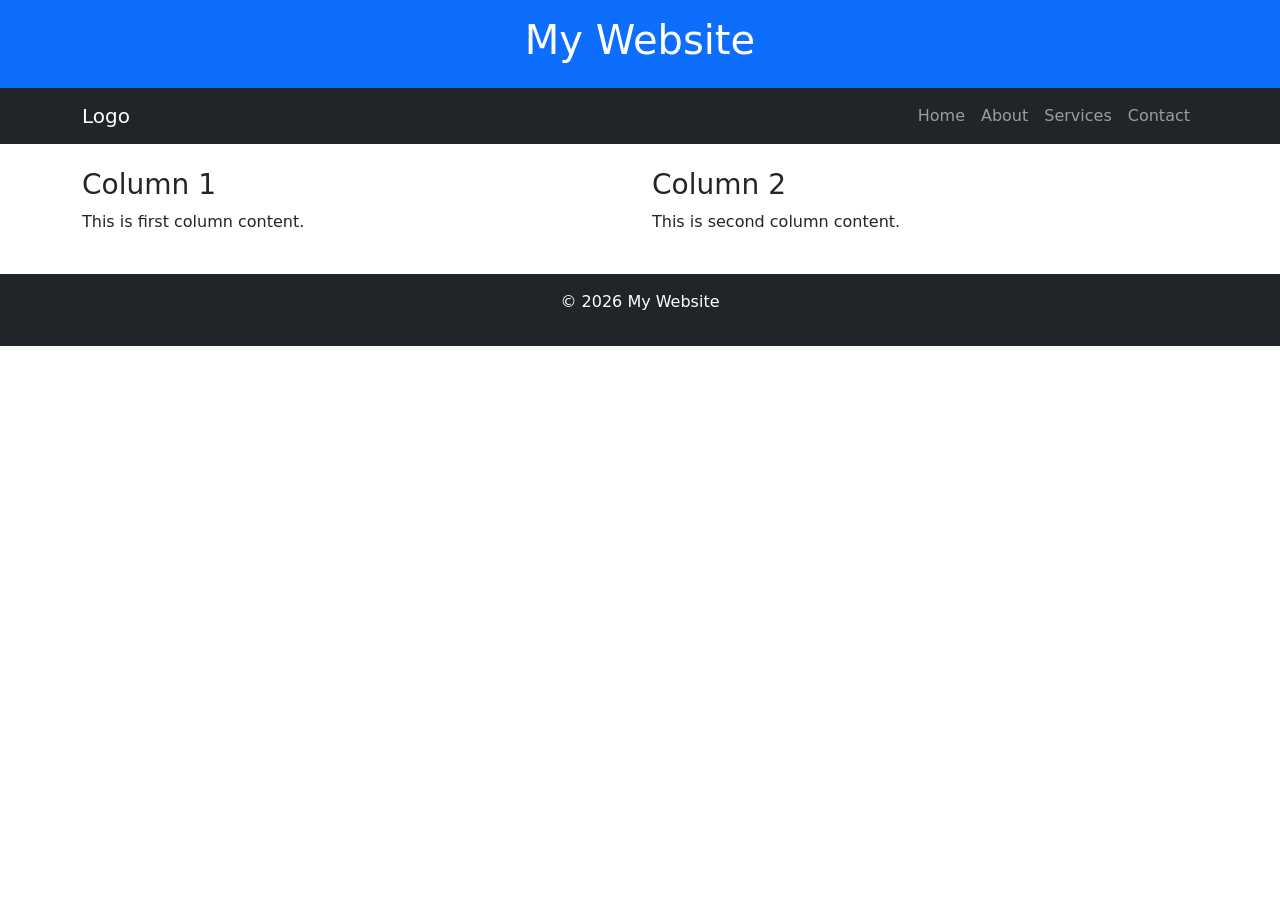
==== index.HTML @ 79d009bd "experiment 1 index html file" ====
<!DOCTYPE html>
<html lang="en">
<head>
    <meta charset="UTF-8">
    <meta name="viewport" content="width=device-width, initial-scale=1.0">
    <title>Responsive Web Page</title>

    <!-- Bootstrap CSS -->
    <link href="https://cdn.jsdelivr.net/npm/bootstrap@5.3.0/dist/css/bootstrap.min.css" rel="stylesheet">

    <!-- Custom CSS -->
    <link rel="stylesheet" href="style.css">
</head>
<body>

    <!-- Header -->
    <header class="bg-primary text-white text-center p-3">
        <h1>My Website</h1>
    </header>

    <!-- Navbar -->
    <nav class="navbar navbar-expand-lg navbar-dark bg-dark">
        <div class="container">
            <a class="navbar-brand" href="#">Logo</a>
            <button class="navbar-toggler" type="button" data-bs-toggle="collapse" data-bs-target="#menu">
                <span class="navbar-toggler-icon"></span>
            </button>

            <div class="collapse navbar-collapse" id="menu">
                <ul class="navbar-nav ms-auto">
                    <li class="nav-item"><a class="nav-link" href="#">Home</a></li>
                    <li class="nav-item"><a class="nav-link" href="#">About</a></li>
                    <li class="nav-item"><a class="nav-link" href="#">Services</a></li>
                    <li class="nav-item"><a class="nav-link" href="#">Contact</a></li>
                </ul>
            </div>
        </div>
    </nav>

    <!-- Content -->
    <div class="container mt-4">
        <div class="row">
            <div class="col-md-6 col-lg-6 col-sm-12">
                <div class="box">
                    <h3>Column 1</h3>
                    <p>This is first column content.</p>
                </div>
            </div>

            <div class="col-md-6 col-lg-6 col-sm-12">
                <div class="box">
                    <h3>Column 2</h3>
                    <p>This is second column content.</p>
                </div>
            </div>
        </div>
    </div>

    <!-- Footer -->
    <footer class="bg-dark text-white text-center p-3 mt-4">
        <p>&copy; 2026 My Website</p>
    </footer>

    <!-- Bootstrap JS -->
    <script src="https://cdn.jsdelivr.net/npm/bootstrap@5.3.0/dist/js/bootstrap.bundle.min.js"></script>

    <!-- Custom JS -->
    <script src="script.js"></script>

</body>
</html>
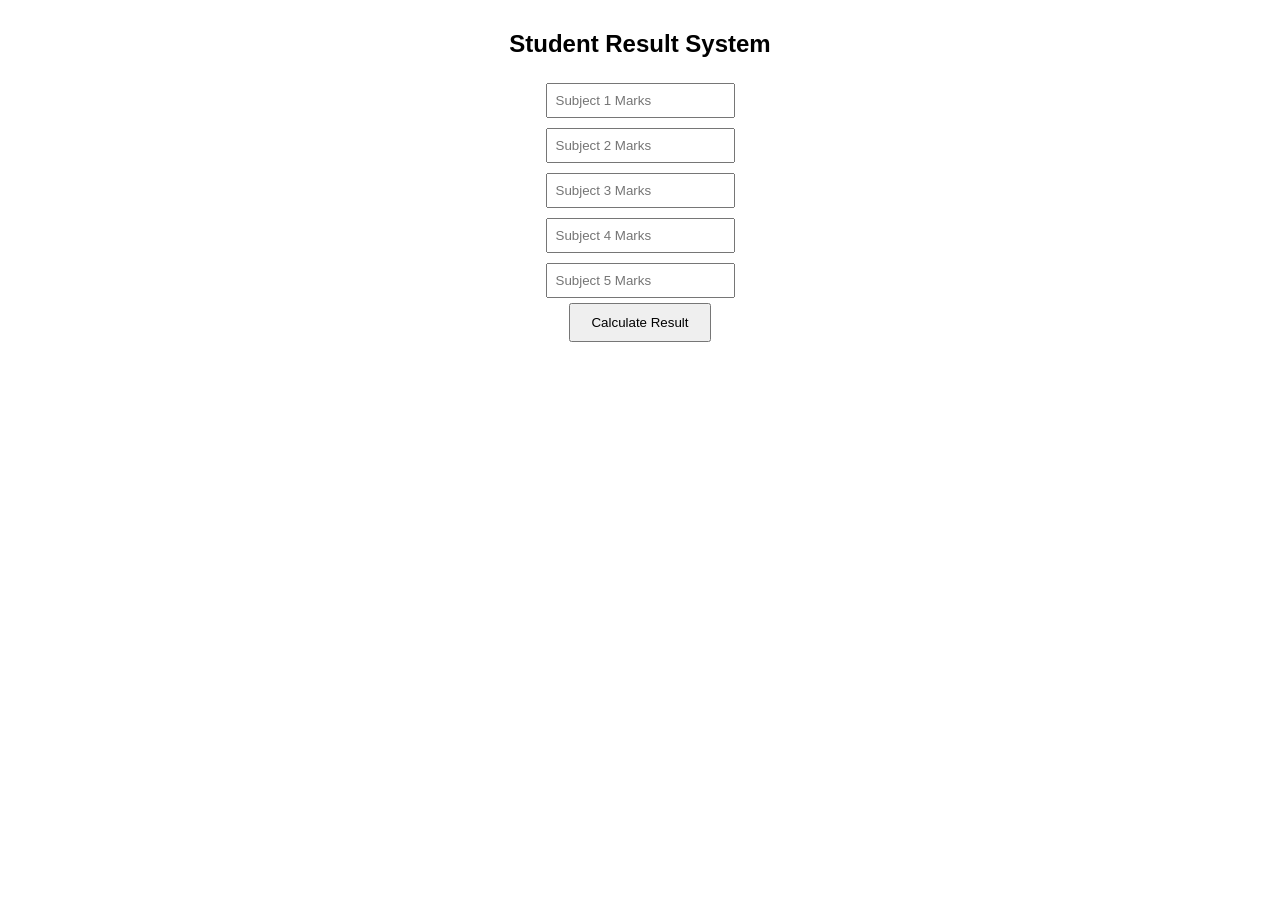
==== commit f8843863: "Add files via upload Project Second semeter Student Result html css and js" ====
--- a/index.HTML
+++ b/index.HTML
@@ -1,71 +1,72 @@
 <!DOCTYPE html>
-<html lang="en">
+<html>
 <head>
-    <meta charset="UTF-8">
-    <meta name="viewport" content="width=device-width, initial-scale=1.0">
-    <title>Responsive Web Page</title>
-
-    <!-- Bootstrap CSS -->
-    <link href="https://cdn.jsdelivr.net/npm/bootstrap@5.3.0/dist/css/bootstrap.min.css" rel="stylesheet">
-
-    <!-- Custom CSS -->
-    <link rel="stylesheet" href="style.css">
+    <title>Student Result System</title>
+    <style>
+        body {
+            font-family: Arial, sans-serif;
+            text-align: center;
+            margin-top: 30px;
+        }
+        input {
+            margin: 5px;
+            padding: 8px;
+        }
+        button {
+            padding: 10px 20px;
+        }
+        #result {
+            margin-top: 20px;
+            font-size: 18px;
+        }
+    </style>
 </head>
 <body>
 
-    <!-- Header -->
-    <header class="bg-primary text-white text-center p-3">
-        <h1>My Website</h1>
-    </header>
+    <h2>Student Result System</h2>
 
-    <!-- Navbar -->
-    <nav class="navbar navbar-expand-lg navbar-dark bg-dark">
-        <div class="container">
-            <a class="navbar-brand" href="#">Logo</a>
-            <button class="navbar-toggler" type="button" data-bs-toggle="collapse" data-bs-target="#menu">
-                <span class="navbar-toggler-icon"></span>
-            </button>
+    <input type="number" id="sub1" placeholder="Subject 1 Marks"><br>
+    <input type="number" id="sub2" placeholder="Subject 2 Marks"><br>
+    <input type="number" id="sub3" placeholder="Subject 3 Marks"><br>
+    <input type="number" id="sub4" placeholder="Subject 4 Marks"><br>
+    <input type="number" id="sub5" placeholder="Subject 5 Marks"><br>
 
-            <div class="collapse navbar-collapse" id="menu">
-                <ul class="navbar-nav ms-auto">
-                    <li class="nav-item"><a class="nav-link" href="#">Home</a></li>
-                    <li class="nav-item"><a class="nav-link" href="#">About</a></li>
-                    <li class="nav-item"><a class="nav-link" href="#">Services</a></li>
-                    <li class="nav-item"><a class="nav-link" href="#">Contact</a></li>
-                </ul>
-            </div>
-        </div>
-    </nav>
+    <button onclick="calculateResult()">Calculate Result</button>
 
-    <!-- Content -->
-    <div class="container mt-4">
-        <div class="row">
-            <div class="col-md-6 col-lg-6 col-sm-12">
-                <div class="box">
-                    <h3>Column 1</h3>
-                    <p>This is first column content.</p>
-                </div>
-            </div>
+    <div id="result"></div>
 
-            <div class="col-md-6 col-lg-6 col-sm-12">
-                <div class="box">
-                    <h3>Column 2</h3>
-                    <p>This is second column content.</p>
-                </div>
-            </div>
-        </div>
-    </div>
+    <script>
+        function calculateResult() {
+            let s1 = Number(document.getElementById("sub1").value);
+            let s2 = Number(document.getElementById("sub2").value);
+            let s3 = Number(document.getElementById("sub3").value);
+            let s4 = Number(document.getElementById("sub4").value);
+            let s5 = Number(document.getElementById("sub5").value);
 
-    <!-- Footer -->
-    <footer class="bg-dark text-white text-center p-3 mt-4">
-        <p>&copy; 2026 My Website</p>
-    </footer>
+            let total = s1 + s2 + s3 + s4 + s5;
+            let percentage = total / 5;
 
-    <!-- Bootstrap JS -->
-    <script src="https://cdn.jsdelivr.net/npm/bootstrap@5.3.0/dist/js/bootstrap.bundle.min.js"></script>
+            let grade;
 
-    <!-- Custom JS -->
-    <script src="script.js"></script>
+            if (percentage >= 75) {
+                grade = "Distinction";
+            } 
+            else if (percentage >= 60) {
+                grade = "First Class";
+            } 
+            else if (percentage >= 50) {
+                grade = "Second Class";
+            } 
+            else {
+                grade = "Fail";
+            }
+
+            document.getElementById("result").innerHTML =
+                "Total Marks: " + total + "<br>" +
+                "Percentage: " + percentage.toFixed(2) + "%<br>" +
+                "Result: " + grade;
+        }
+    </script>
 
 </body>
 </html>
